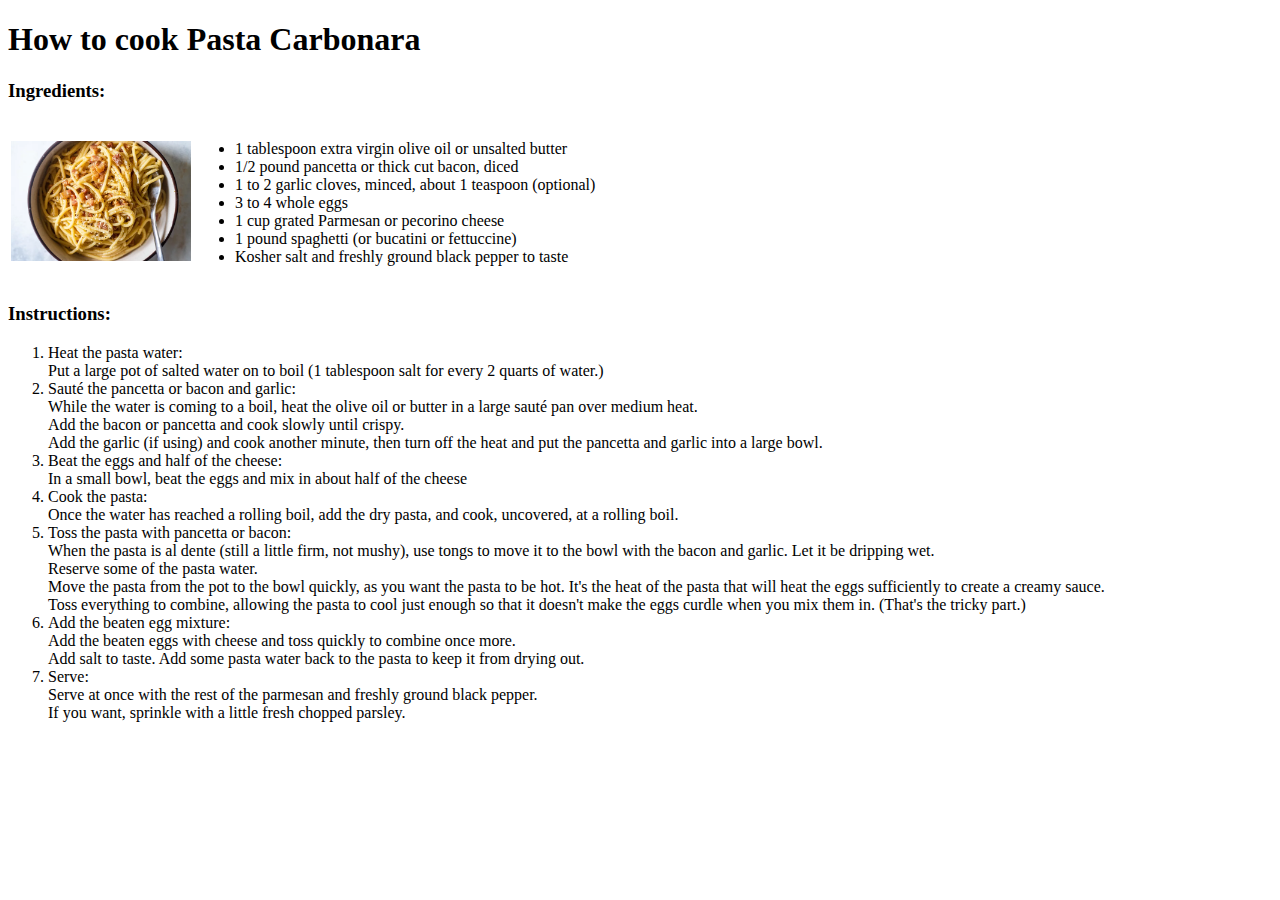
==== recipe_H2172023.html @ 4d7ae820 "first commit + pasta recipe" ====
<!DOCTYPE html>
<html lang="en">
<head>
    <meta charset="UTF-8">
    <title>How to Cook Pasta Carbonara</title>
</head>

<body>

    <h1>How to cook Pasta Carbonara</h1>

    <h3>Ingredients:</h3>

    <table>
        <tr>
            <td><img src="images/image_carbonara.png" width="180" height="120"/></td>
            <td>
                <ul>
                    <li>1 tablespoon extra virgin olive oil or unsalted butter </li>
                    <li>1/2 pound pancetta or thick cut bacon, diced</li>
                    <li> 1 to 2 garlic cloves, minced, about 1 teaspoon (optional)</li>
                    <li>3 to 4 whole eggs</li>
                    <li>1 cup grated Parmesan or pecorino cheese</li>
                    <li>1 pound spaghetti (or bucatini or fettuccine)</li>
                    <li>Kosher salt and freshly ground black pepper to taste</li>
                </ul>
            </td>
        </tr>
    </table>

    <h3>Instructions:</h3>
    <ol>
        <li>Heat the pasta water:
            <br>Put a large pot of salted water on to boil (1 tablespoon salt for every 2 quarts of water.)
        </li>
        <li>Sauté the pancetta or bacon and garlic:
            <br>While the water is coming to a boil, heat the olive oil or butter in a large sauté pan over medium heat.
            <br>Add the bacon or pancetta and cook slowly until crispy.
            <br>Add the garlic (if using) and cook another minute, then turn off the heat and put the pancetta and garlic into a large bowl.
        </li>
        <li>Beat the eggs and half of the cheese:
            <br>In a small bowl, beat the eggs and mix in about half of the cheese
        </li>
        <li>Cook the pasta:
            <br>Once the water has reached a rolling boil, add the dry pasta, and cook, uncovered, at a rolling boil.
        </li>
        <li>Toss the pasta with pancetta or bacon:
            <br>When the pasta is al dente (still a little firm, not mushy), use tongs to move it to the bowl with the bacon and garlic. Let it be dripping wet.
            <br>Reserve some of the pasta water.
            <br>Move the pasta from the pot to the bowl quickly, as you want the pasta to be hot. It's the heat of the pasta that will heat the eggs sufficiently to create a creamy sauce.
            <br>Toss everything to combine, allowing the pasta to cool just enough so that it doesn't make the eggs curdle when you mix them in. (That's the tricky part.)
        </li>
        <li>Add the beaten egg mixture:
            <br>Add the beaten eggs with cheese and toss quickly to combine once more.
            <br>Add salt to taste. Add some pasta water back to the pasta to keep it from drying out.
        </li>
        <li>Serve:
            <br>Serve at once with the rest of the parmesan and freshly ground black pepper.
            <br>If you want, sprinkle with a little fresh chopped parsley.
        </li>
    </ol>

</body>
</html>
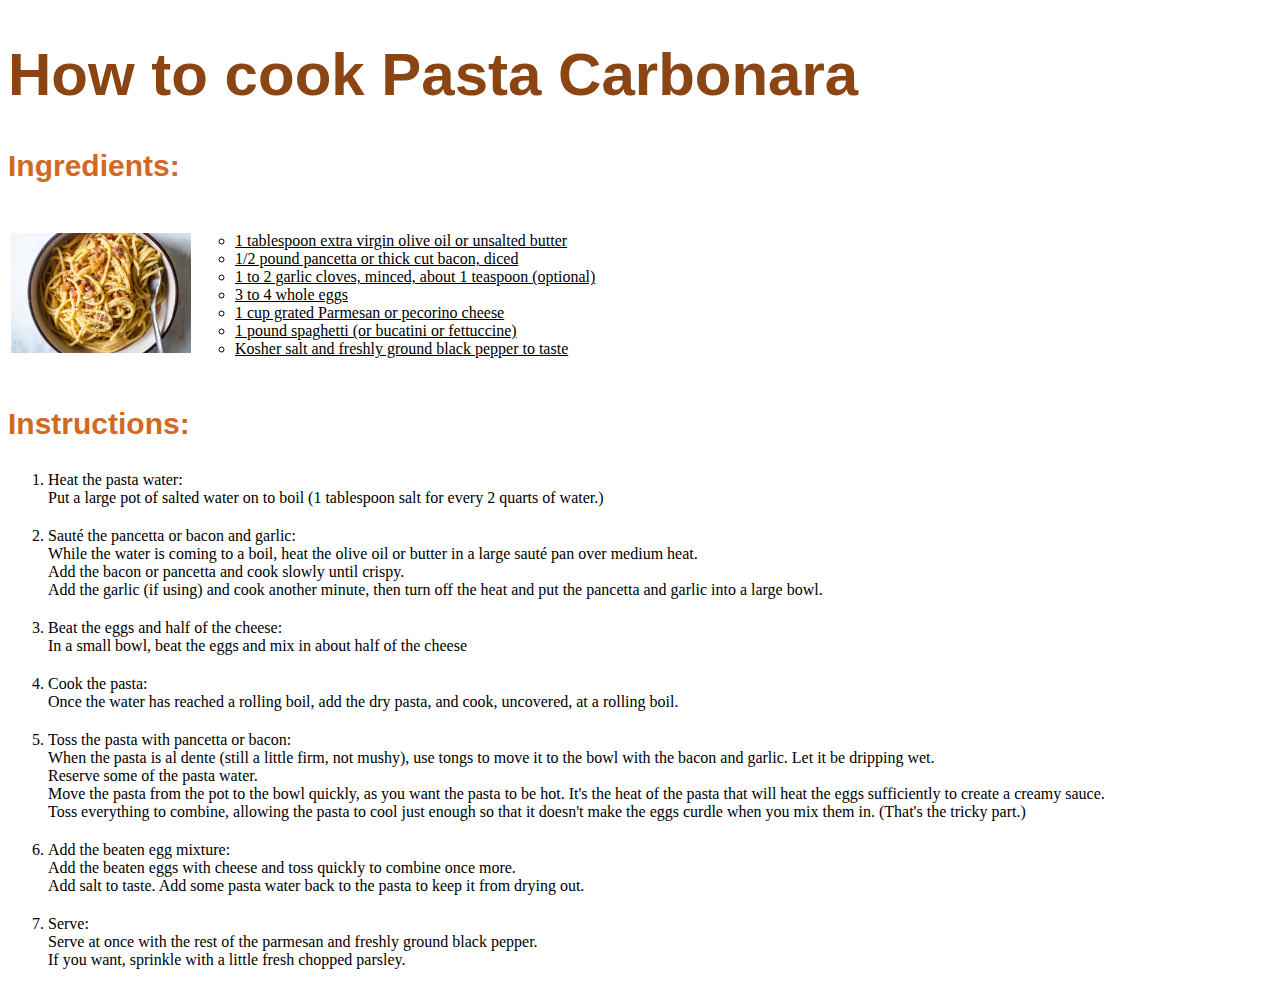
==== commit 8d9b2dd1: "CSS hw" ====
--- a/recipe_H2172023.html
+++ b/recipe_H2172023.html
@@ -2,59 +2,62 @@
 <html lang="en">
 <head>
     <meta charset="UTF-8">
+    <link rel="stylesheet" type="text/css" href="style_sheets/recipe_style.css">
     <title>How to Cook Pasta Carbonara</title>
 </head>
 
 <body>
+    <div id="h1-header" class="header">
+    <h1>How to cook Pasta Carbonara</h1>
+    </div>
 
-    <h1>How to cook Pasta Carbonara</h1>
 
-    <h3>Ingredients:</h3>
+    <h3 class="header">Ingredients:</h3>
 
     <table>
         <tr>
-            <td><img src="images/image_carbonara.png" width="180" height="120"/></td>
+            <td><img id="pasta-image " src="images/image_carbonara.png" width="180" height="120"/></td>
             <td>
-                <ul>
-                    <li>1 tablespoon extra virgin olive oil or unsalted butter </li>
-                    <li>1/2 pound pancetta or thick cut bacon, diced</li>
-                    <li> 1 to 2 garlic cloves, minced, about 1 teaspoon (optional)</li>
-                    <li>3 to 4 whole eggs</li>
-                    <li>1 cup grated Parmesan or pecorino cheese</li>
-                    <li>1 pound spaghetti (or bucatini or fettuccine)</li>
-                    <li>Kosher salt and freshly ground black pepper to taste</li>
+                <ul class="groceries">
+                    <li><a href="https://www.amazon.com/AmazonFresh-Italian-Extra-Virgin-Olive/dp/B01N8P4NGE/" target="_blank">1 tablespoon extra virgin olive oil or unsalted butter </a></li>
+                    <li><a href="https://www.amazon.com/Dietz-Watson-Legacy-Diced-Pancetta/dp/B075QJ4W8X/" target="_blank">1/2 pound pancetta or thick cut bacon, diced</a></li>
+                    <li><a href="https://www.amazon.com/McCormick-Minced-Garlic-9-oz/dp/B075FXM92J/" target="_blank">1 to 2 garlic cloves, minced, about 1 teaspoon (optional)</a></li>
+                    <li><a href="https://www.amazon.com/365-Everyday-Value-Organic-Large/dp/B074H6G77K" target="_blank">3 to 4 whole eggs</a></li>
+                    <li><a href="https://www.amazon.com/BelGioioso-Parmesan-Grated-5-oz/dp/B0026PSK8G" target="_blank">1 cup grated Parmesan or pecorino cheese</a></li>
+                    <li><a href="https://www.amazon.com/Barilla-Pasta-Spaghetti-16-Ounce/dp/B000R2Z6AA" target="_blank">1 pound spaghetti (or bucatini or fettuccine)</a></li>
+                    <li><a href="https://www.amazon.com/Premium-Stainless-Steel-Pepper-Grinder/dp/B09SVMXBYC" target="_blank">Kosher salt and freshly ground black pepper to taste</a></li>
                 </ul>
             </td>
         </tr>
     </table>
 
-    <h3>Instructions:</h3>
-    <ol>
-        <li>Heat the pasta water:
+    <h3 class="header">Instructions:</h3>
+    <ol >
+        <li class="recipe-steps">Heat the pasta water:
             <br>Put a large pot of salted water on to boil (1 tablespoon salt for every 2 quarts of water.)
         </li>
-        <li>Sauté the pancetta or bacon and garlic:
+        <li class="recipe-steps">Sauté the pancetta or bacon and garlic:
             <br>While the water is coming to a boil, heat the olive oil or butter in a large sauté pan over medium heat.
             <br>Add the bacon or pancetta and cook slowly until crispy.
             <br>Add the garlic (if using) and cook another minute, then turn off the heat and put the pancetta and garlic into a large bowl.
         </li>
-        <li>Beat the eggs and half of the cheese:
+        <li class="recipe-steps">Beat the eggs and half of the cheese:
             <br>In a small bowl, beat the eggs and mix in about half of the cheese
         </li>
-        <li>Cook the pasta:
+        <li  class="recipe-steps">Cook the pasta:
             <br>Once the water has reached a rolling boil, add the dry pasta, and cook, uncovered, at a rolling boil.
         </li>
-        <li>Toss the pasta with pancetta or bacon:
+        <li class="recipe-steps">Toss the pasta with pancetta or bacon:
             <br>When the pasta is al dente (still a little firm, not mushy), use tongs to move it to the bowl with the bacon and garlic. Let it be dripping wet.
             <br>Reserve some of the pasta water.
             <br>Move the pasta from the pot to the bowl quickly, as you want the pasta to be hot. It's the heat of the pasta that will heat the eggs sufficiently to create a creamy sauce.
             <br>Toss everything to combine, allowing the pasta to cool just enough so that it doesn't make the eggs curdle when you mix them in. (That's the tricky part.)
         </li>
-        <li>Add the beaten egg mixture:
+        <li class="recipe-steps">Add the beaten egg mixture:
             <br>Add the beaten eggs with cheese and toss quickly to combine once more.
             <br>Add salt to taste. Add some pasta water back to the pasta to keep it from drying out.
         </li>
-        <li>Serve:
+        <li class="recipe-steps">Serve:
             <br>Serve at once with the rest of the parmesan and freshly ground black pepper.
             <br>If you want, sprinkle with a little fresh chopped parsley.
         </li>
--- a/style_sheets/recipe_style.css
+++ b/style_sheets/recipe_style.css
@@ -0,0 +1,37 @@
+
+.header{
+    font-family: "Bangla MN", sans-serif;
+    font-size: 30px;
+    color: chocolate;
+}
+
+
+#h1-header.header{
+    color:saddlebrown;
+    background-image: url("https://cdn1.vectorstock.com/i/1000x1000/87/45/retro-pasta-seamless-background-vector-45668745.jpg");
+}
+
+#pasta-image{
+    padding: 30px;
+}
+
+ul.groceries{
+    list-style-type: circle;
+}
+
+li.recipe-steps {
+    padding-bottom: 20px;
+}
+
+a:link{
+    color:black;
+}
+
+a:visted{
+    color: saddlebrown;
+}
+
+a:hover{
+    color: green;
+}
+
